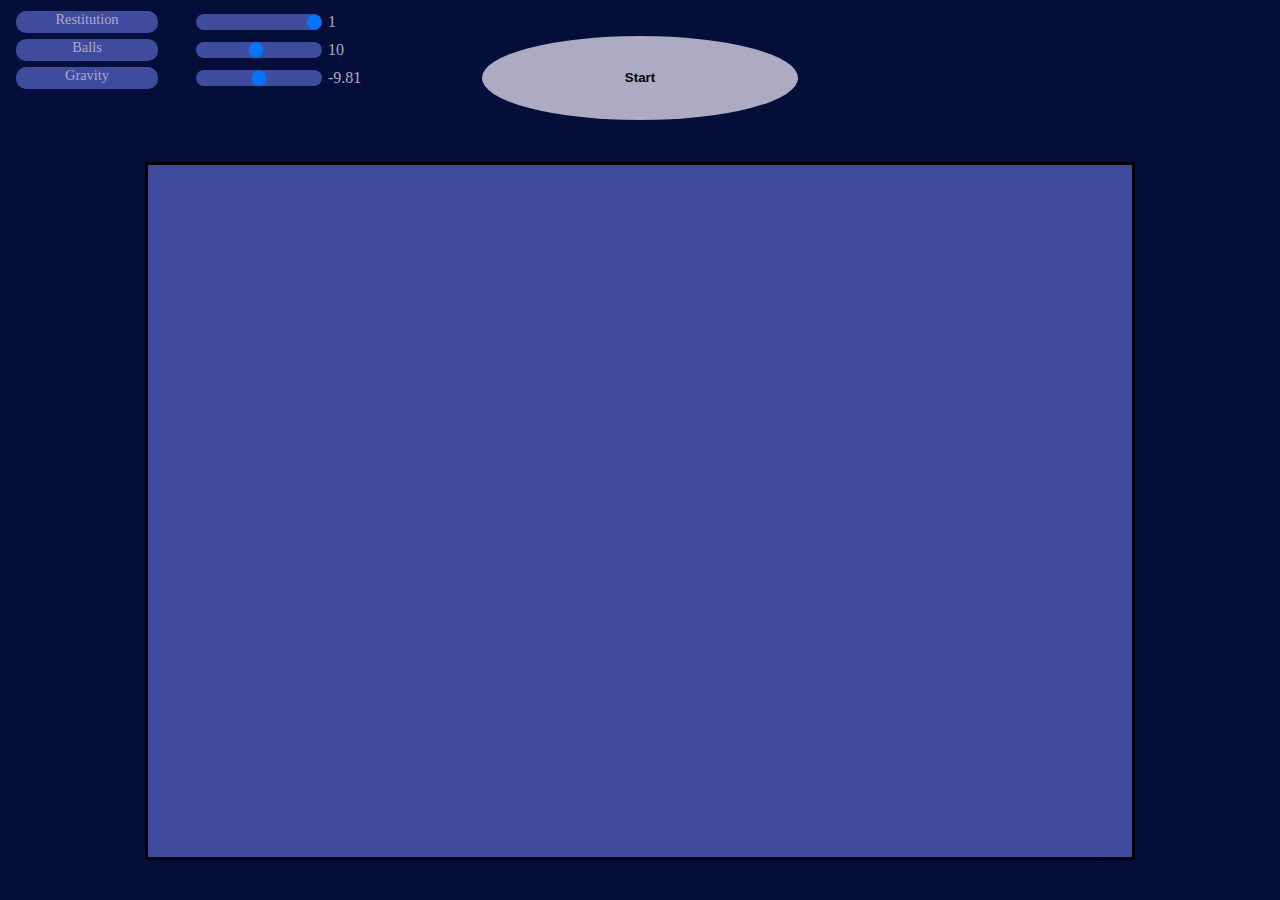
==== index.html @ 0e3e6233 "Rename Collision by Lukaz.html to index.html" ====
<!DOCTYPE html>
<html lang="en">
    <head>
        <title>Collision simulation by Lukaz</title>
        <meta charset="UTF-8">
        <meta name="viewport" content="width=device-width, initial-scale=1.0">
        <link rel="stylesheet" href="Collision by Lukaz.css">
    </head>
    <body>
        <div id="container">
            <div id="controls">
                <p class="slider-text" id="res-text">Restitution</p>
                <input class="slider" type="range" id="restitution-slider" min="1" max="10" value="10">
                <p class="value" id="restitution-value">1</p>
                
                <p class="slider-text" id="balls-text">Balls</p>
                <input class="slider" type="range" id="balls-slider" min="1" max="20" value="10" >
                <p class="value" id="balls-value">10</p>

                <p class="slider-text" id="gravity-text">Gravity</p>
                <input class="slider" type="range" id="gravity-slider" min="0" max="19.62" value="9.81" step="0.01">
                <p class="value" id="gravity-value">-9.81</p>

                <button id="start"Start>Start</button>

            </div>
        </div>
        <canvas id="simulation"></canvas>
        <script src="Collision by Lukaz.js"></script>
    </body>
    
</html>
---- Collision by Lukaz.css ----
* {
    overflow-x: hidden;
}

html {
    background-color: #030f38;
    color: #adabc4;
}


#container {
    height: 20vh;
    margin-top: auto;
}


#start {
    grid-area: 2 / 4 / 4 / 6;
    height: 150%;
    width: 100%;
    font-family: Verdana, Geneva, Tahoma, sans-serif;
    font-weight: bolder;
    margin: 0;
    justify-self: center;
    text-align: center;
    overflow: hidden;
    background-color: #adabc4;
    border: none;
    border-radius: 100%;
    transition: background-color 0.25s;
}

#start:hover{
    background-color: rgb(63, 76, 158);
}


#simulation {
    border: 0.3vw solid rgb(0, 0, 0);
    background-color: rgb(63, 76, 158);
    position: absolute;
    bottom: 0;
    right: 0;
    left: 0;
    margin: auto;
    margin-bottom: 4.5vh;
}

#controls {
    display: grid;
    grid-template-columns: repeat(8, 0.15fr);
    grid-template-rows: repeat(6, 3.1vh);
    grid-column-gap: 0px;
    grid-row-gap: 0px;
    overflow-y: hidden;
}

::-webkit-slider-runnable-track {
    background-color: rgb(63, 76, 158);
    border-radius: 10px;
} 



.slider {
    position: relative;
    width: 80%;
    overflow: hidden;
    justify-self: right;

}

.slider-text {
    font-size: 90%;
    justify-self: right;
    padding-right: 5%;
    padding-left: 5%;
    width: 80%;
    height: 80%;
    text-align: center;
    background-color: rgb(63, 76, 158);
    margin: auto;
    border-radius: 10px;
    overflow-y: hidden;
}

.value {
    font-size: 1rem;
    overflow-y: hidden;
    justify-self: left;
    width: 100%;
    margin: auto;
    margin-left: 2.5%;
}

#res-text {grid-area: 1 / 1 / 2 / 2;}           
#restitution-slider {grid-area: 1 / 2 / 2 / 3;}
#restitution-value {grid-area: 1 / 3 / 2 / 3;}
#balls-text{grid-area: 2 / 1 / 3 / 2;}
#balls-slider{grid-area: 2 / 2 / 3 / 3;}
#balls-value{grid-area: 2 / 3 / 2 / 3;}
#gravity-text{grid-area: 3 / 1 / 4 / 2;}
#gravity-slider{grid-area: 3 / 2 / 4 / 3;}
#gravity-value{grid-area: 3 / 3 / 4 / 4;}
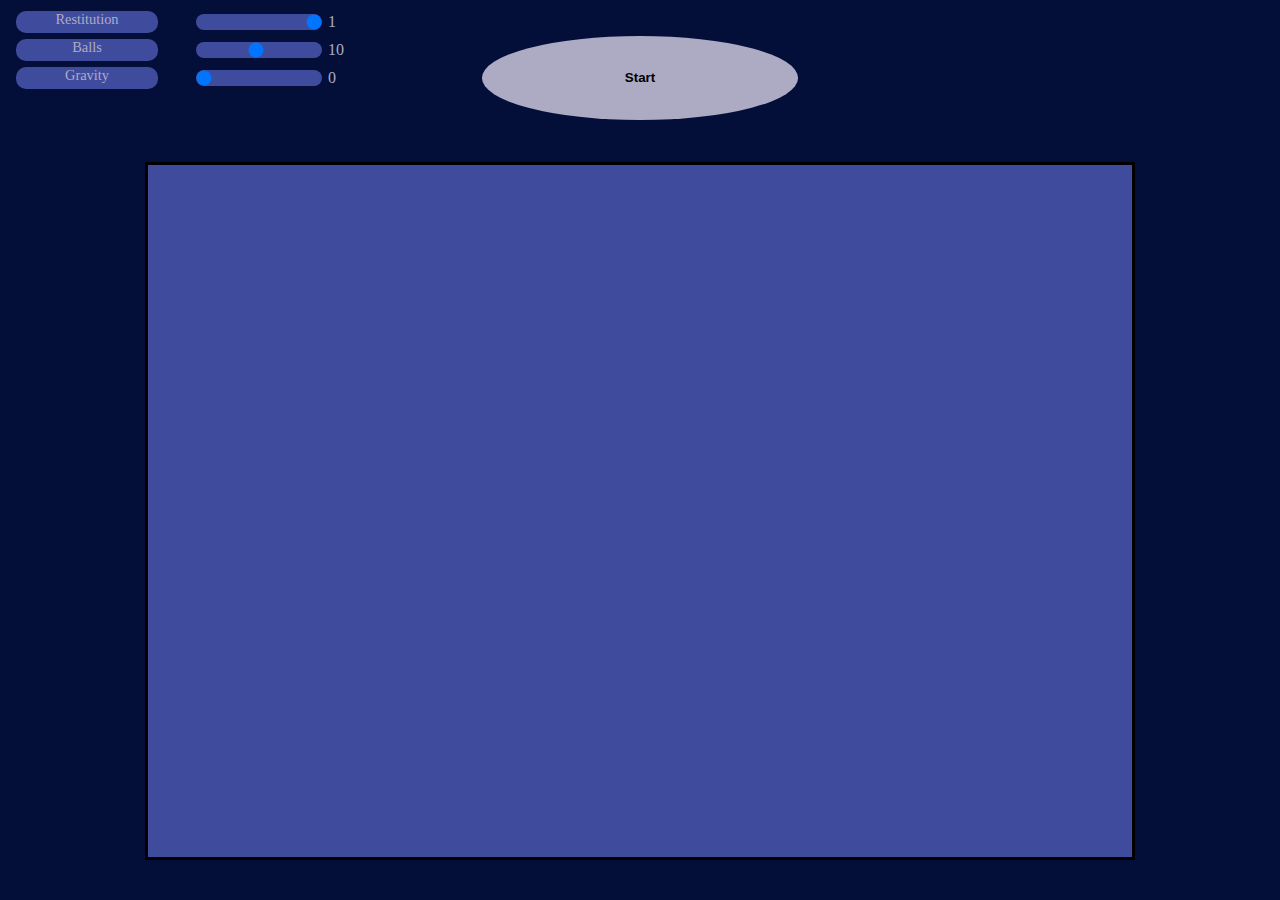
==== commit cfc64c0d: "Updated script.js" ====
--- a/index.html
+++ b/index.html
@@ -4,7 +4,7 @@
         <title>Collision simulation by Lukaz</title>
         <meta charset="UTF-8">
         <meta name="viewport" content="width=device-width, initial-scale=1.0">
-        <link rel="stylesheet" href="Collision by Lukaz.css">
+        <link rel="stylesheet" href="styles.css">
     </head>
     <body>
         <div id="container">
@@ -18,15 +18,15 @@
                 <p class="value" id="balls-value">10</p>
 
                 <p class="slider-text" id="gravity-text">Gravity</p>
-                <input class="slider" type="range" id="gravity-slider" min="0" max="19.62" value="9.81" step="0.01">
-                <p class="value" id="gravity-value">-9.81</p>
+                <input class="slider" type="range" id="gravity-slider" min="0" max="19.62" value="0" step="0.01">
+                <p class="value" id="gravity-value">0</p>
 
                 <button id="start"Start>Start</button>
 
             </div>
         </div>
         <canvas id="simulation"></canvas>
-        <script src="Collision by Lukaz.js"></script>
+        <script src="script.js"></script>
     </body>
     
 </html>
--- a/styles.css
+++ b/styles.css
@@ -0,0 +1,104 @@
+* {
+    overflow-x: hidden;
+}
+
+html {
+    background-color: #030f38;
+    color: #adabc4;
+}
+
+
+#container {
+    height: 20vh;
+    margin-top: auto;
+}
+
+
+#start {
+    grid-area: 2 / 4 / 4 / 6;
+    height: 150%;
+    width: 100%;
+    font-family: Verdana, Geneva, Tahoma, sans-serif;
+    font-weight: bolder;
+    margin: 0;
+    justify-self: center;
+    text-align: center;
+    overflow: hidden;
+    background-color: #adabc4;
+    border: none;
+    border-radius: 100%;
+    transition: background-color 0.25s;
+}
+
+#start:hover{
+    background-color: rgb(63, 76, 158);
+}
+
+
+#simulation {
+    border: 0.3vw solid rgb(0, 0, 0);
+    background-color: rgb(63, 76, 158);
+    position: absolute;
+    bottom: 0;
+    right: 0;
+    left: 0;
+    margin: auto;
+    margin-bottom: 4.5vh;
+}
+
+#controls {
+    display: grid;
+    grid-template-columns: repeat(8, 0.15fr);
+    grid-template-rows: repeat(6, 3.1vh);
+    grid-column-gap: 0px;
+    grid-row-gap: 0px;
+    overflow-y: hidden;
+}
+
+::-webkit-slider-runnable-track {
+    background-color: rgb(63, 76, 158);
+    border-radius: 10px;
+} 
+
+
+
+.slider {
+    position: relative;
+    width: 80%;
+    overflow: hidden;
+    justify-self: right;
+
+}
+
+.slider-text {
+    font-size: 90%;
+    justify-self: right;
+    padding-right: 5%;
+    padding-left: 5%;
+    width: 80%;
+    height: 80%;
+    text-align: center;
+    background-color: rgb(63, 76, 158);
+    margin: auto;
+    border-radius: 10px;
+    overflow-y: hidden;
+}
+
+.value {
+    font-size: 1rem;
+    overflow-y: hidden;
+    justify-self: left;
+    width: 100%;
+    margin: auto;
+    margin-left: 2.5%;
+}
+
+#res-text {grid-area: 1 / 1 / 2 / 2;}           
+#restitution-slider {grid-area: 1 / 2 / 2 / 3;}
+#restitution-value {grid-area: 1 / 3 / 2 / 3;}
+#balls-text{grid-area: 2 / 1 / 3 / 2;}
+#balls-slider{grid-area: 2 / 2 / 3 / 3;}
+#balls-value{grid-area: 2 / 3 / 2 / 3;}
+#gravity-text{grid-area: 3 / 1 / 4 / 2;}
+#gravity-slider{grid-area: 3 / 2 / 4 / 3;}
+#gravity-value{grid-area: 3 / 3 / 4 / 4;}
